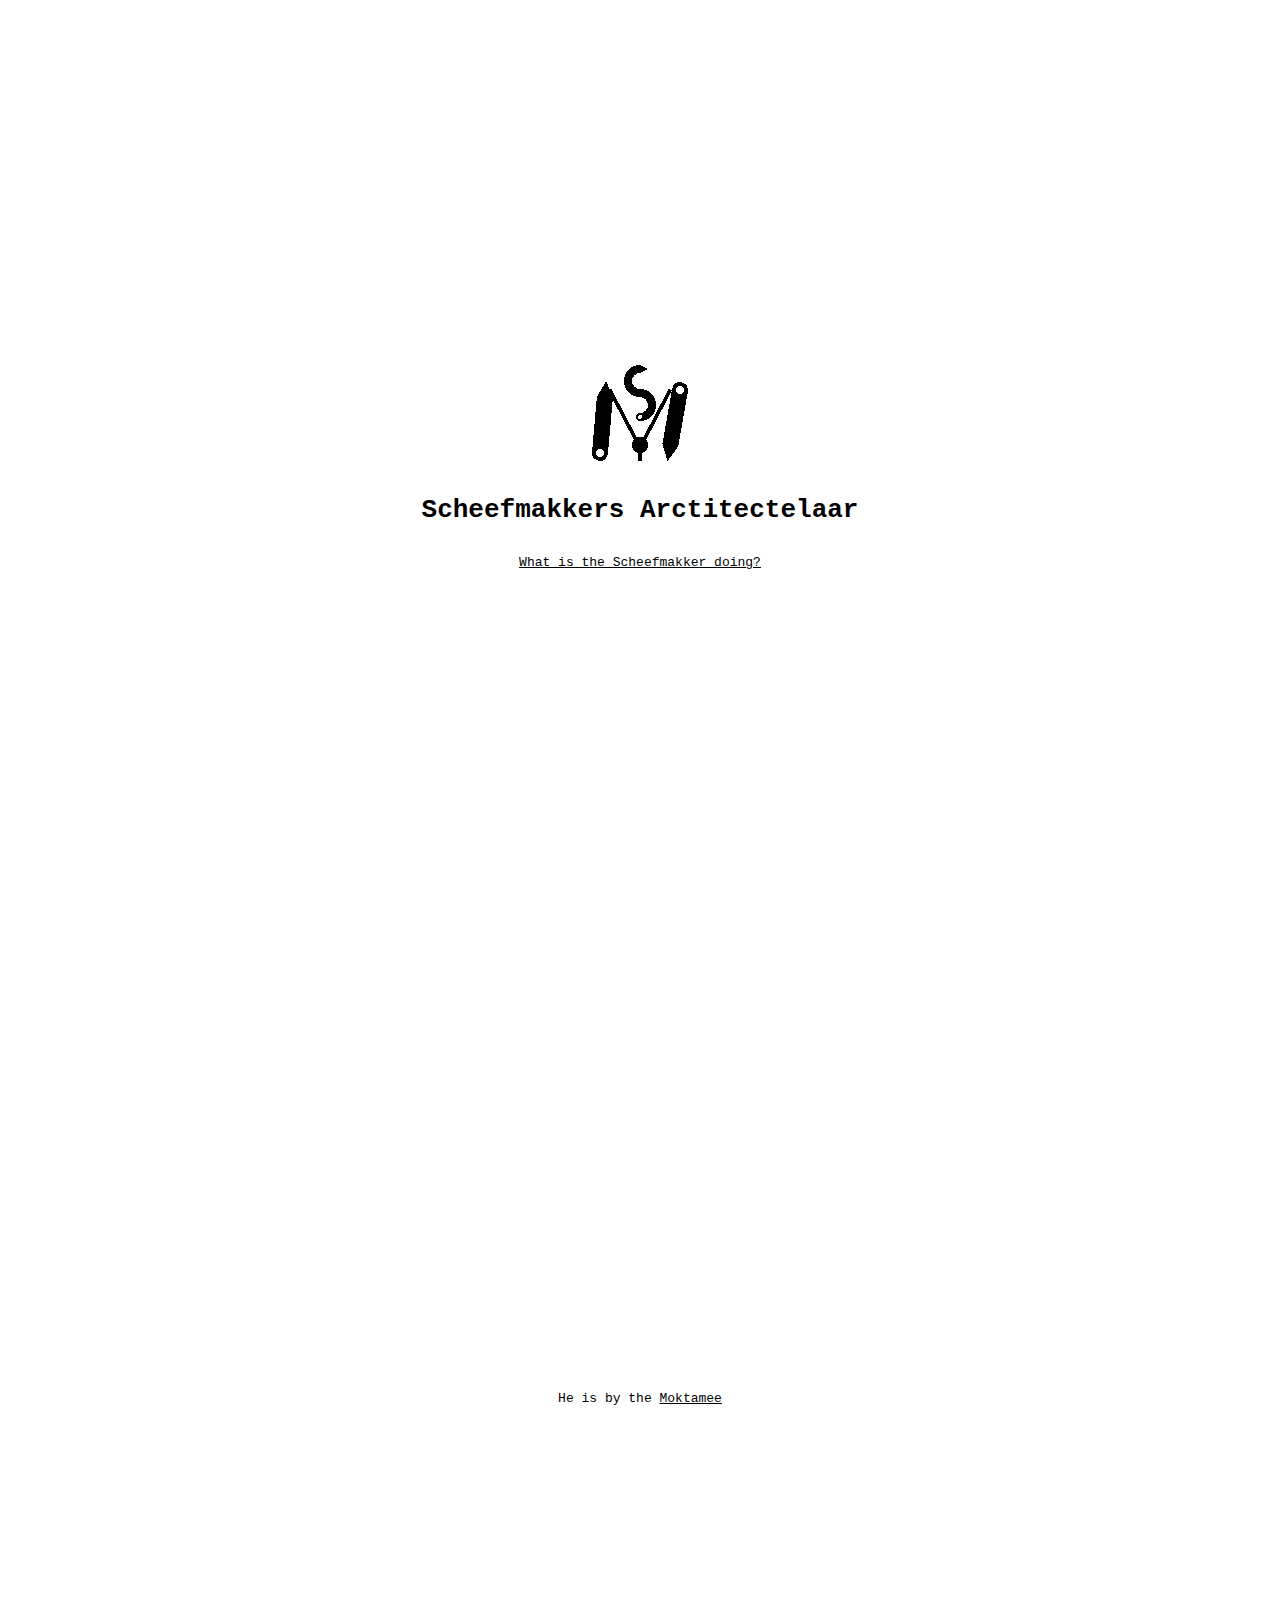
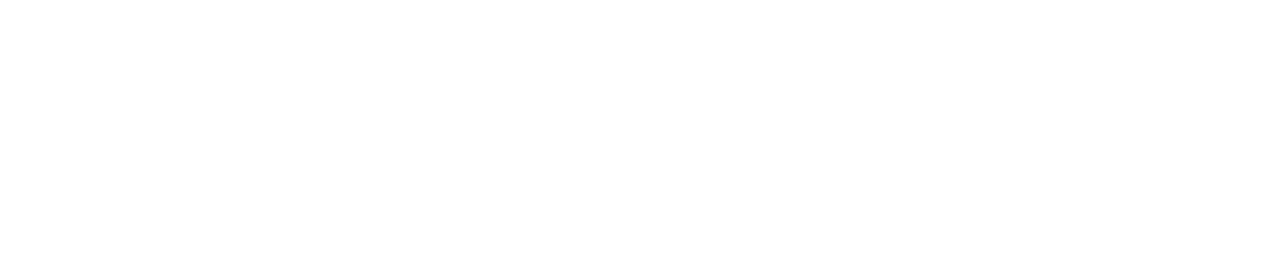
==== index.html @ 0635024b "Initial page with one business cage" ====
<!doctype html>
<html lang="en">
    <head>
        <meta charset="utf-8">
        <title>Scheefmakkers Arctitectelaar</title>
        <meta name="description" content="What is the Scheefmakker doing?">
        <meta name="viewport" content="width=device-width, initial-scale=1">
        <link rel="stylesheet" href="style.css">
    </head>
    <body>
        <center>
            <img src="scheefmakkers_logo.svg" width="128" height="128" alt="SM" title="The Scheefmakkers Logo looks like the letters S and M.&NewLine;&NewLine;The S looks like a snake pencil, crawling between the legs of a pair of compasses. The M looks like a pair of compasses upside down, supported by two tilted pencils." />
            <h1>Scheefmakkers Arctitectelaar</h1>
            <p><a href="#current">What is the Scheefmakker doing?</a></p>
        </center>
        <center id="current">
            <p>He is by the <a href="https://www.moktamee.be/bouw-mee-aan-moktamee">Moktamee</p>
        </center>
        <script src="script.js"></script>
    </body>
</html>
---- style.css ----
body {
    margin: 0;
    padding: 0;
    font-family: monospace;
    background-color: white;
    color: black;
    min-height: 100vh;
}

center {
    height: 100vh;
    padding: 1rem;
    display: flex;
    flex-direction: column;
    justify-content: center;
    align-items: center;
}

a {
    text-decoration: underline;
    color: black;
}

a:hover {
    text-decoration: none;
}
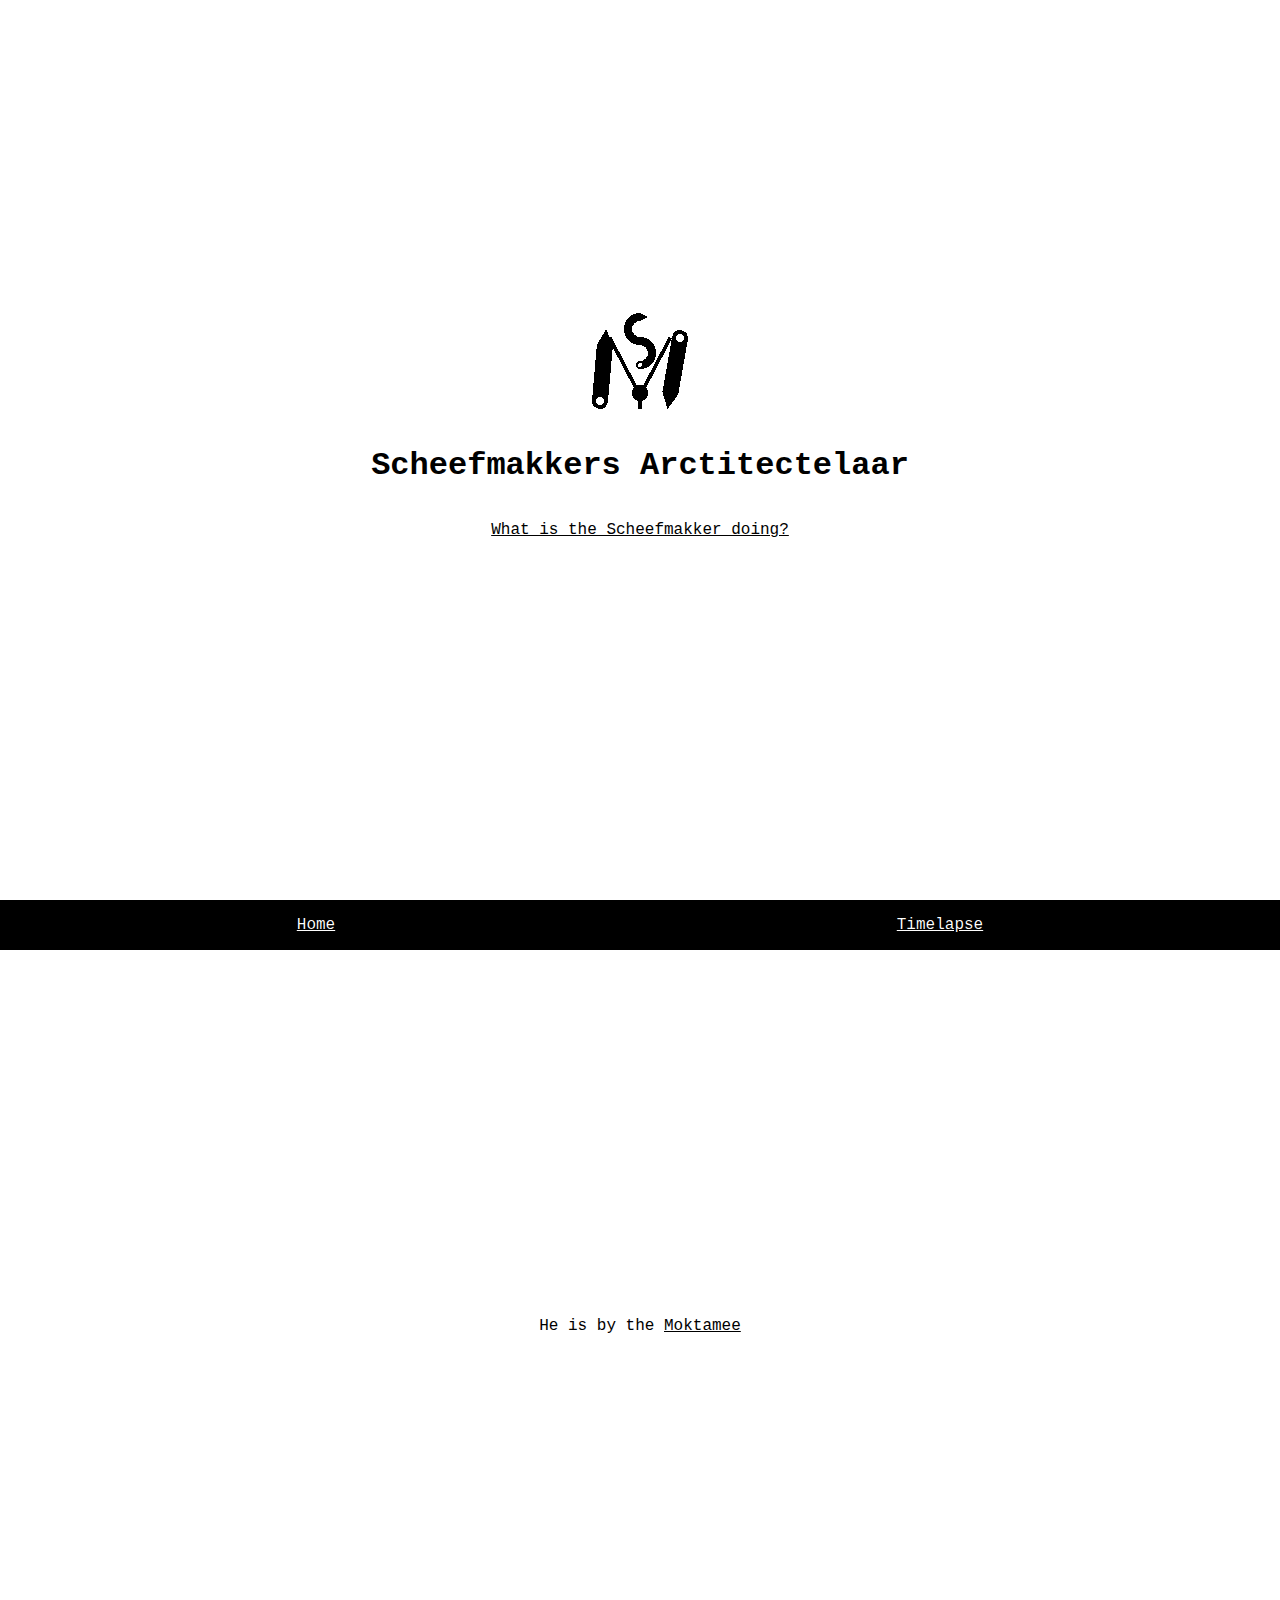
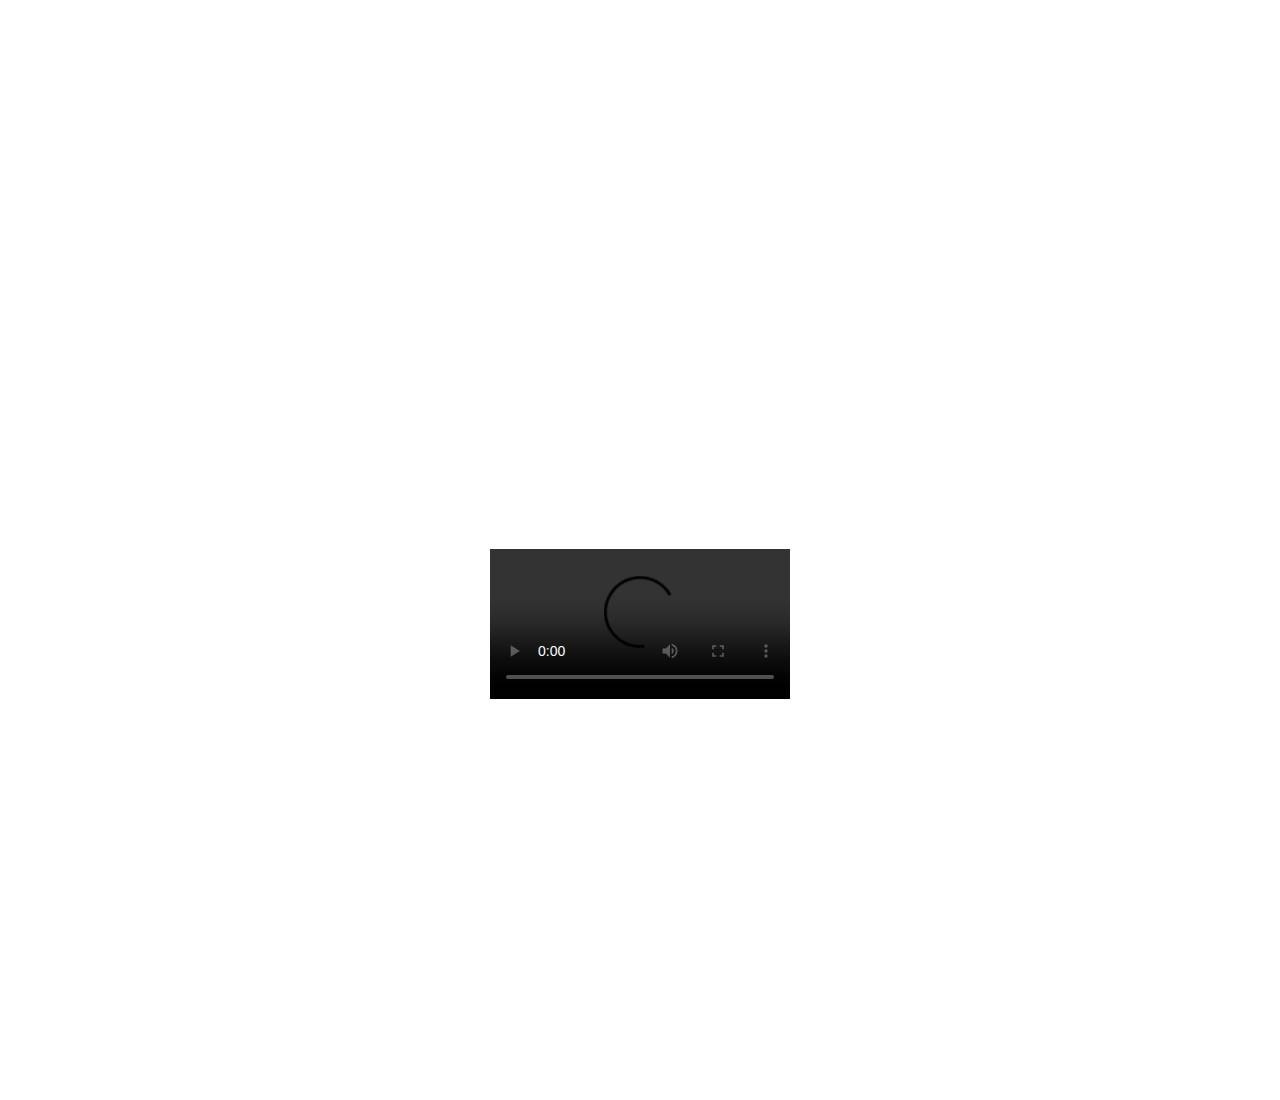
==== commit ded45708: "Add timelapse" ====
--- a/index.html
+++ b/index.html
@@ -8,14 +8,33 @@
         <link rel="stylesheet" href="style.css">
     </head>
     <body>
-        <center>
+        <div class="page" id="home">
             <img src="scheefmakkers_logo.svg" width="128" height="128" alt="SM" title="The Scheefmakkers Logo looks like the letters S and M.&NewLine;&NewLine;The S looks like a snake pencil, crawling between the legs of a pair of compasses. The M looks like a pair of compasses upside down, supported by two tilted pencils." />
             <h1>Scheefmakkers Arctitectelaar</h1>
             <p><a href="#current">What is the Scheefmakker doing?</a></p>
-        </center>
-        <center id="current">
-            <p>He is by the <a href="https://www.moktamee.be/bouw-mee-aan-moktamee">Moktamee</p>
-        </center>
+        </div>
+        <div class="page" id="current">
+            <p>He is by the <a href="https://www.moktamee.be/bouw-mee-aan-moktamee">Moktamee</a></p>
+        </div>
+        <div class="page" id="timelapse">
+            <div class="videoplayer">
+                <video controls class="videoplayer__video">
+                    <source src="timelapse.mp4" type="video/mp4">
+                </video>
+            </div>
+        </div>
+        <footer class="footernavfixed">
+            <nav class="footernavfixed__nav">
+                <ul class="footernavfixed__ul">
+                    <li>
+                        <a href="#home">Home</a>
+                    </li>
+                    <li>
+                        <a href="#timelapse">Timelapse</a>
+                    </li>
+                </ul>
+            </nav>
+        </footer>
         <script src="script.js"></script>
     </body>
 </html>
--- a/style.css
+++ b/style.css
@@ -2,25 +2,59 @@
     margin: 0;
     padding: 0;
     font-family: monospace;
+    font-size: 1rem;
     background-color: white;
     color: black;
     min-height: 100vh;
 }
 
-center {
+a {
+    text-decoration: underline;
+    color: black;
+}
+a:hover {
+    text-decoration: none;
+}
+
+.page {
     height: 100vh;
-    padding: 1rem;
+    box-sizing: border-box;
+    padding: 1rem 1rem 4rem;
     display: flex;
     flex-direction: column;
     justify-content: center;
     align-items: center;
 }
 
-a {
-    text-decoration: underline;
-    color: black;
+.videoplayer {
+    max-height: 100%;
 }
 
-a:hover {
-    text-decoration: none;
+.videoplayer__video {
+    width: 100%;
+    height: auto;
+    max-height: 100%;
 }
+
+.footernavfixed {
+    position: fixed;
+    top: calc(100vh - 3rem);
+    left: 0;
+    width: 100%;
+    background-color: white;
+    z-index: 1000;
+    padding: 1rem;
+    box-sizing: border-box;
+    transition: top 0.3s ease-in-out;
+    mix-blend-mode: difference;
+}
+.footernavfixed--hidden {
+    top: 100vh;
+}
+.footernavfixed__ul {
+    list-style: none;
+    padding: 0;
+    margin: 0;
+    display: flex;
+    justify-content: space-around;
+}
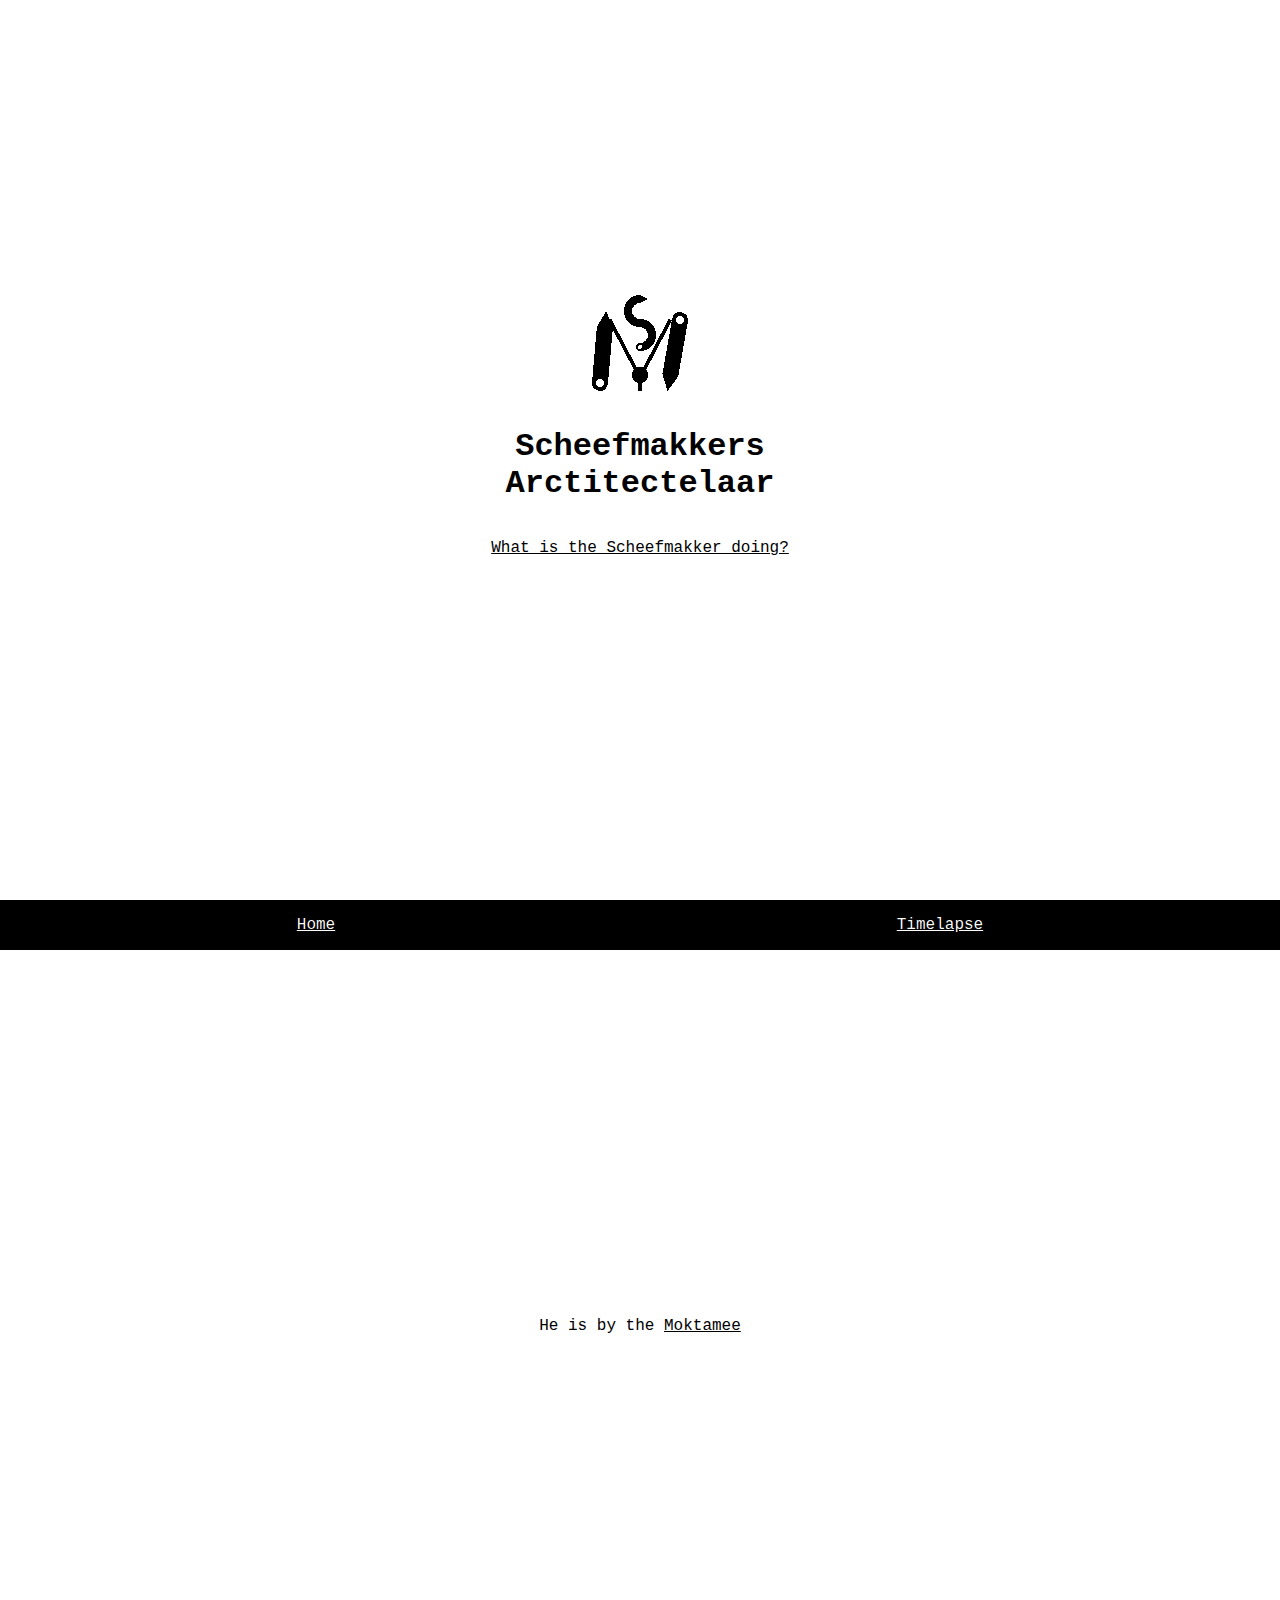
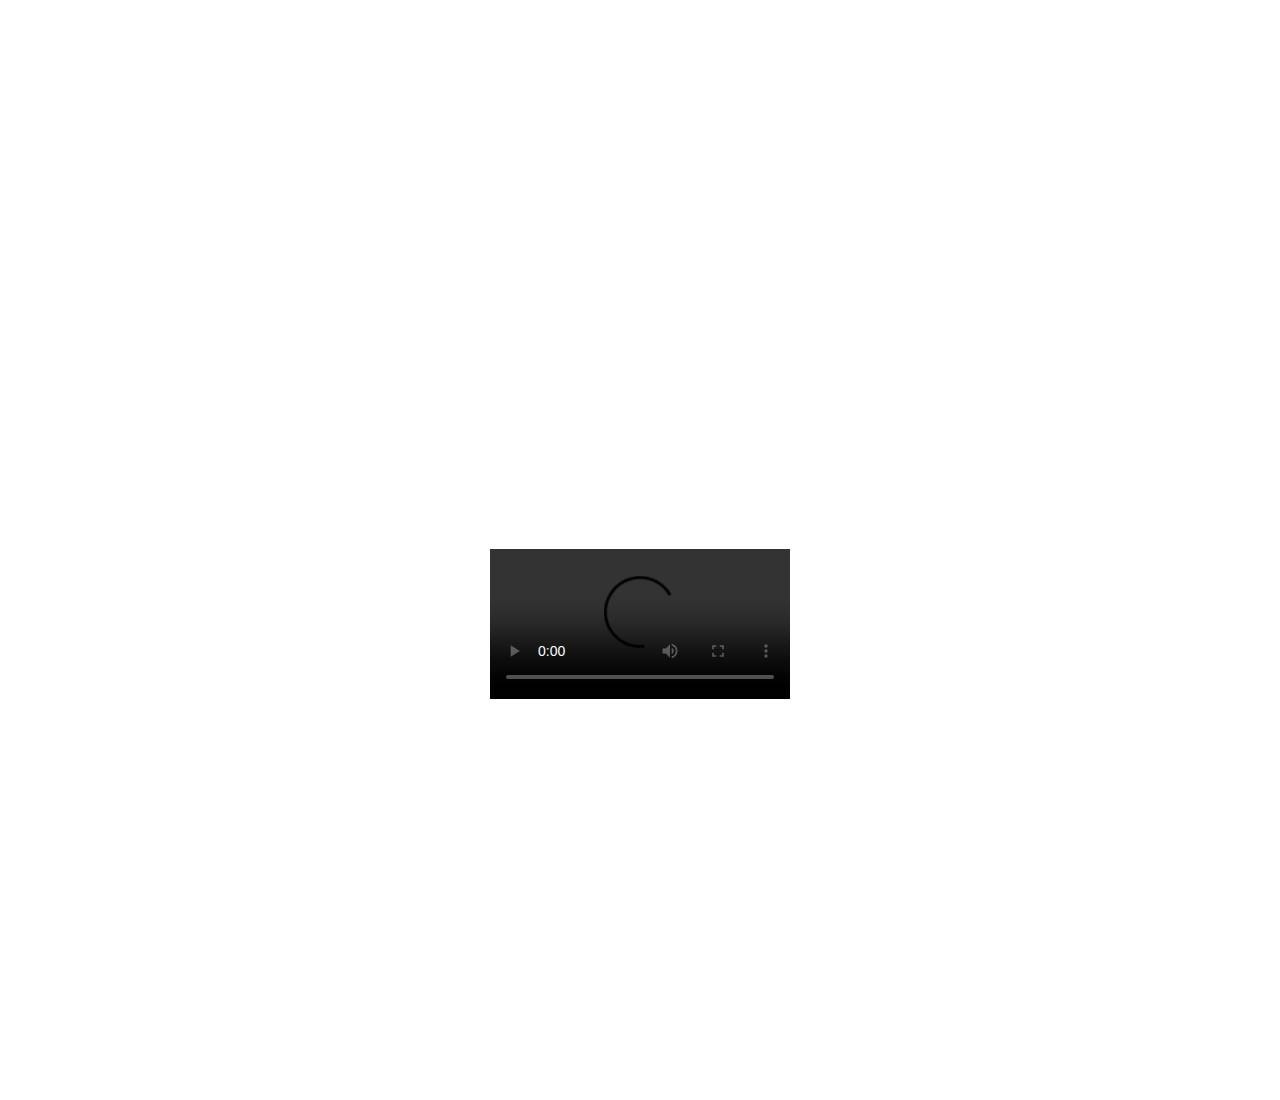
==== commit 2decbd26: "Trigger scroll" ====
--- a/index.html
+++ b/index.html
@@ -10,7 +10,7 @@
     <body>
         <div class="page" id="home">
             <img src="scheefmakkers_logo.svg" width="128" height="128" alt="SM" title="The Scheefmakkers Logo looks like the letters S and M.&NewLine;&NewLine;The S looks like a snake pencil, crawling between the legs of a pair of compasses. The M looks like a pair of compasses upside down, supported by two tilted pencils." />
-            <h1>Scheefmakkers Arctitectelaar</h1>
+            <h1 class="text-center">Scheefmakkers<br />Arctitectelaar</h1>
             <p><a href="#current">What is the Scheefmakker doing?</a></p>
         </div>
         <div class="page" id="current">
--- a/style.css
+++ b/style.css
@@ -14,6 +14,10 @@
 }
 a:hover {
     text-decoration: none;
+}
+
+.text-center {
+    text-align: center;
 }
 
 .page {
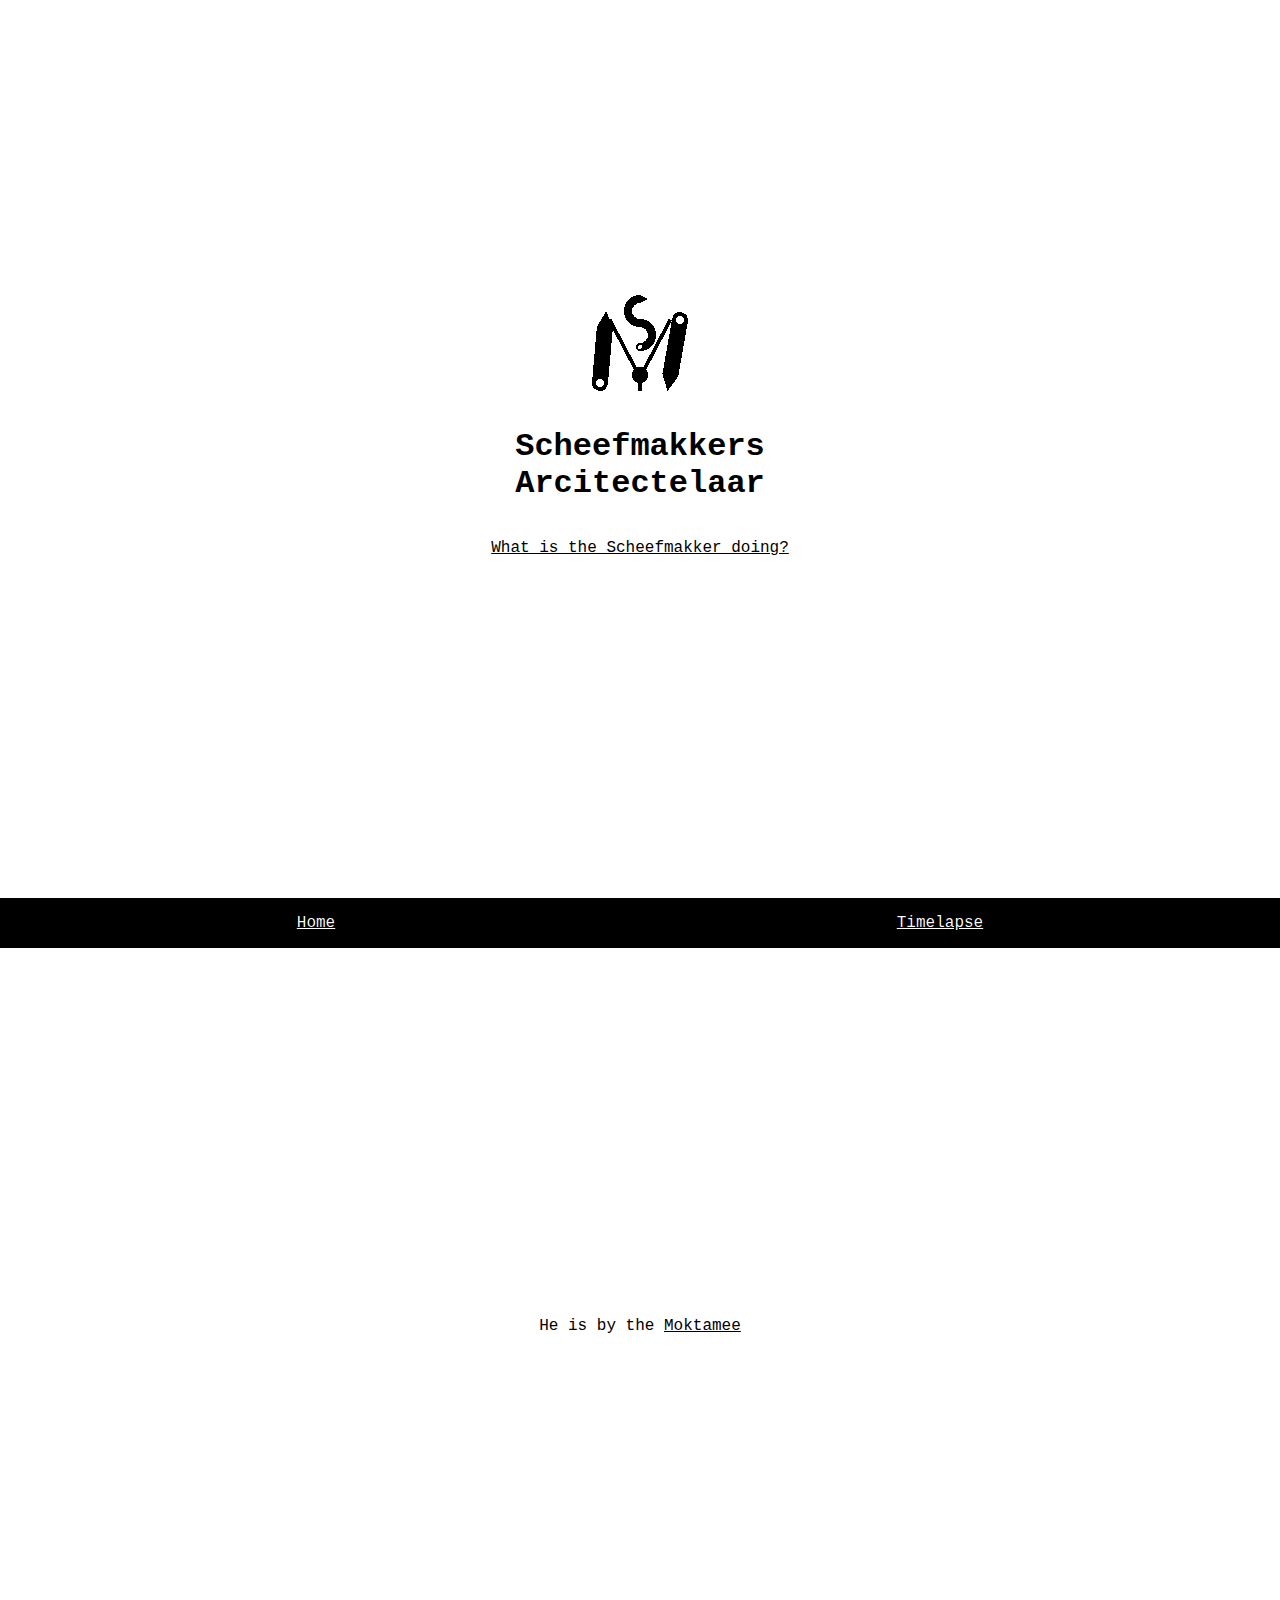
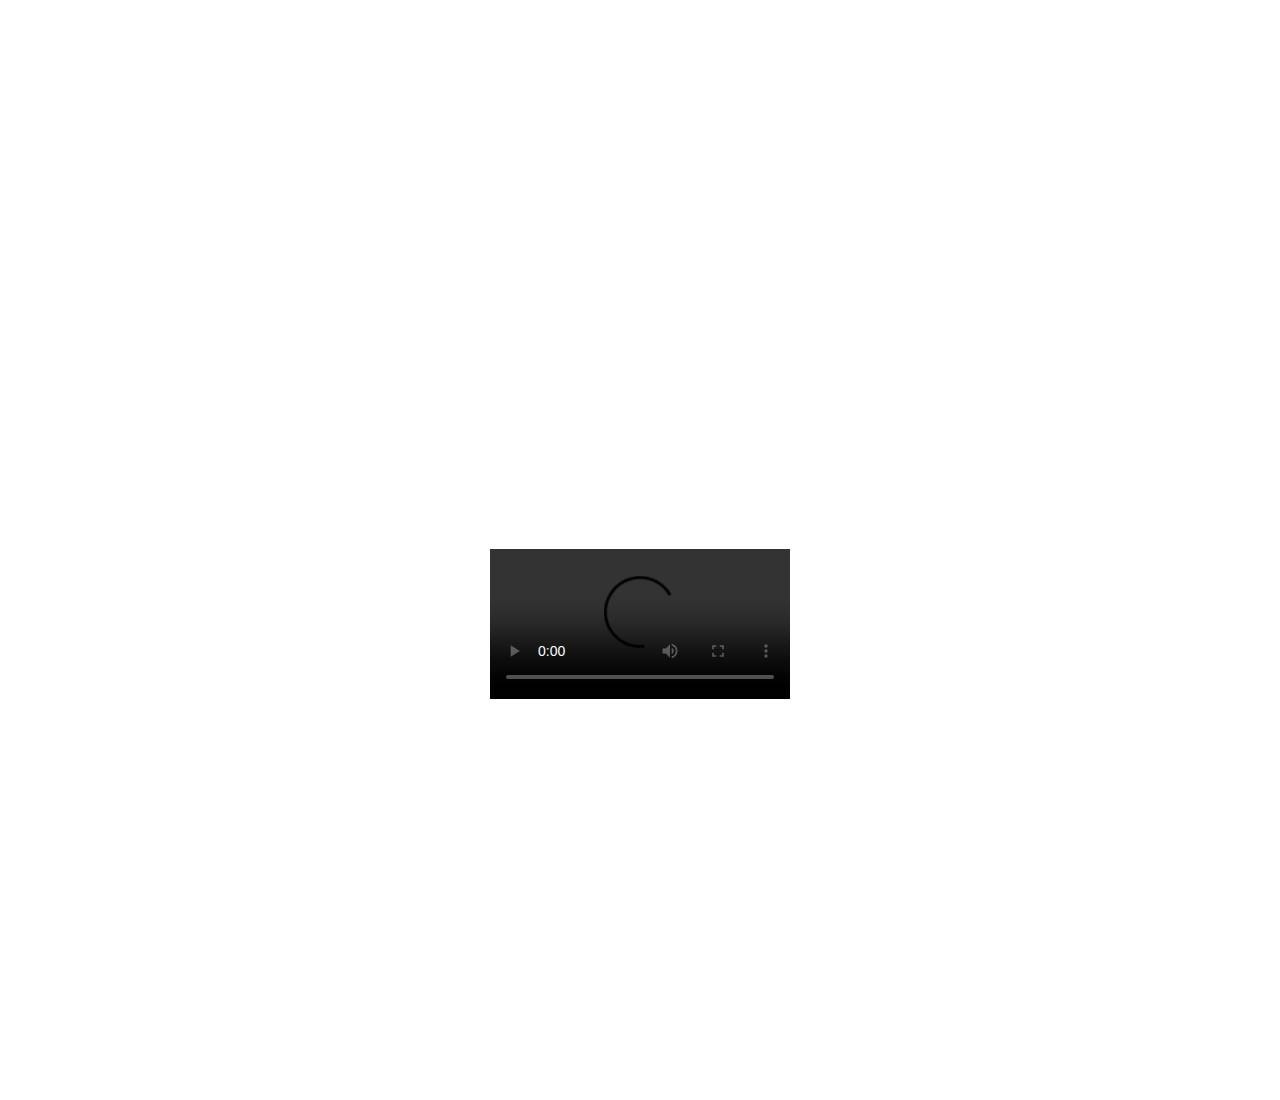
==== commit b6ac28f6: "Small fixes" ====
--- a/index.html
+++ b/index.html
@@ -2,7 +2,7 @@
 <html lang="en">
     <head>
         <meta charset="utf-8">
-        <title>Scheefmakkers Arctitectelaar</title>
+        <title>Scheefmakkers Arcitectelaar</title>
         <meta name="description" content="What is the Scheefmakker doing?">
         <meta name="viewport" content="width=device-width, initial-scale=1">
         <link rel="stylesheet" href="style.css">
@@ -10,7 +10,7 @@
     <body>
         <div class="page" id="home">
             <img src="scheefmakkers_logo.svg" width="128" height="128" alt="SM" title="The Scheefmakkers Logo looks like the letters S and M.&NewLine;&NewLine;The S looks like a snake pencil, crawling between the legs of a pair of compasses. The M looks like a pair of compasses upside down, supported by two tilted pencils." />
-            <h1 class="text-center">Scheefmakkers<br />Arctitectelaar</h1>
+            <h1 class="text-center">Scheefmakkers<br />Arcitectelaar</h1>
             <p><a href="#current">What is the Scheefmakker doing?</a></p>
         </div>
         <div class="page" id="current">
--- a/style.css
+++ b/style.css
@@ -7,7 +7,6 @@
     color: black;
     min-height: 100vh;
 }
-
 a {
     text-decoration: underline;
     color: black;
@@ -33,7 +32,6 @@
 .videoplayer {
     max-height: 100%;
 }
-
 .videoplayer__video {
     width: 100%;
     height: auto;
@@ -42,18 +40,18 @@
 
 .footernavfixed {
     position: fixed;
-    top: calc(100vh - 3rem);
+    bottom: 0;
     left: 0;
     width: 100%;
     background-color: white;
     z-index: 1000;
     padding: 1rem;
     box-sizing: border-box;
-    transition: top 0.3s ease-in-out;
+    transition: bottom 0.3s ease-in-out;
     mix-blend-mode: difference;
 }
 .footernavfixed--hidden {
-    top: 100vh;
+    bottom: -3rem;
 }
 .footernavfixed__ul {
     list-style: none;
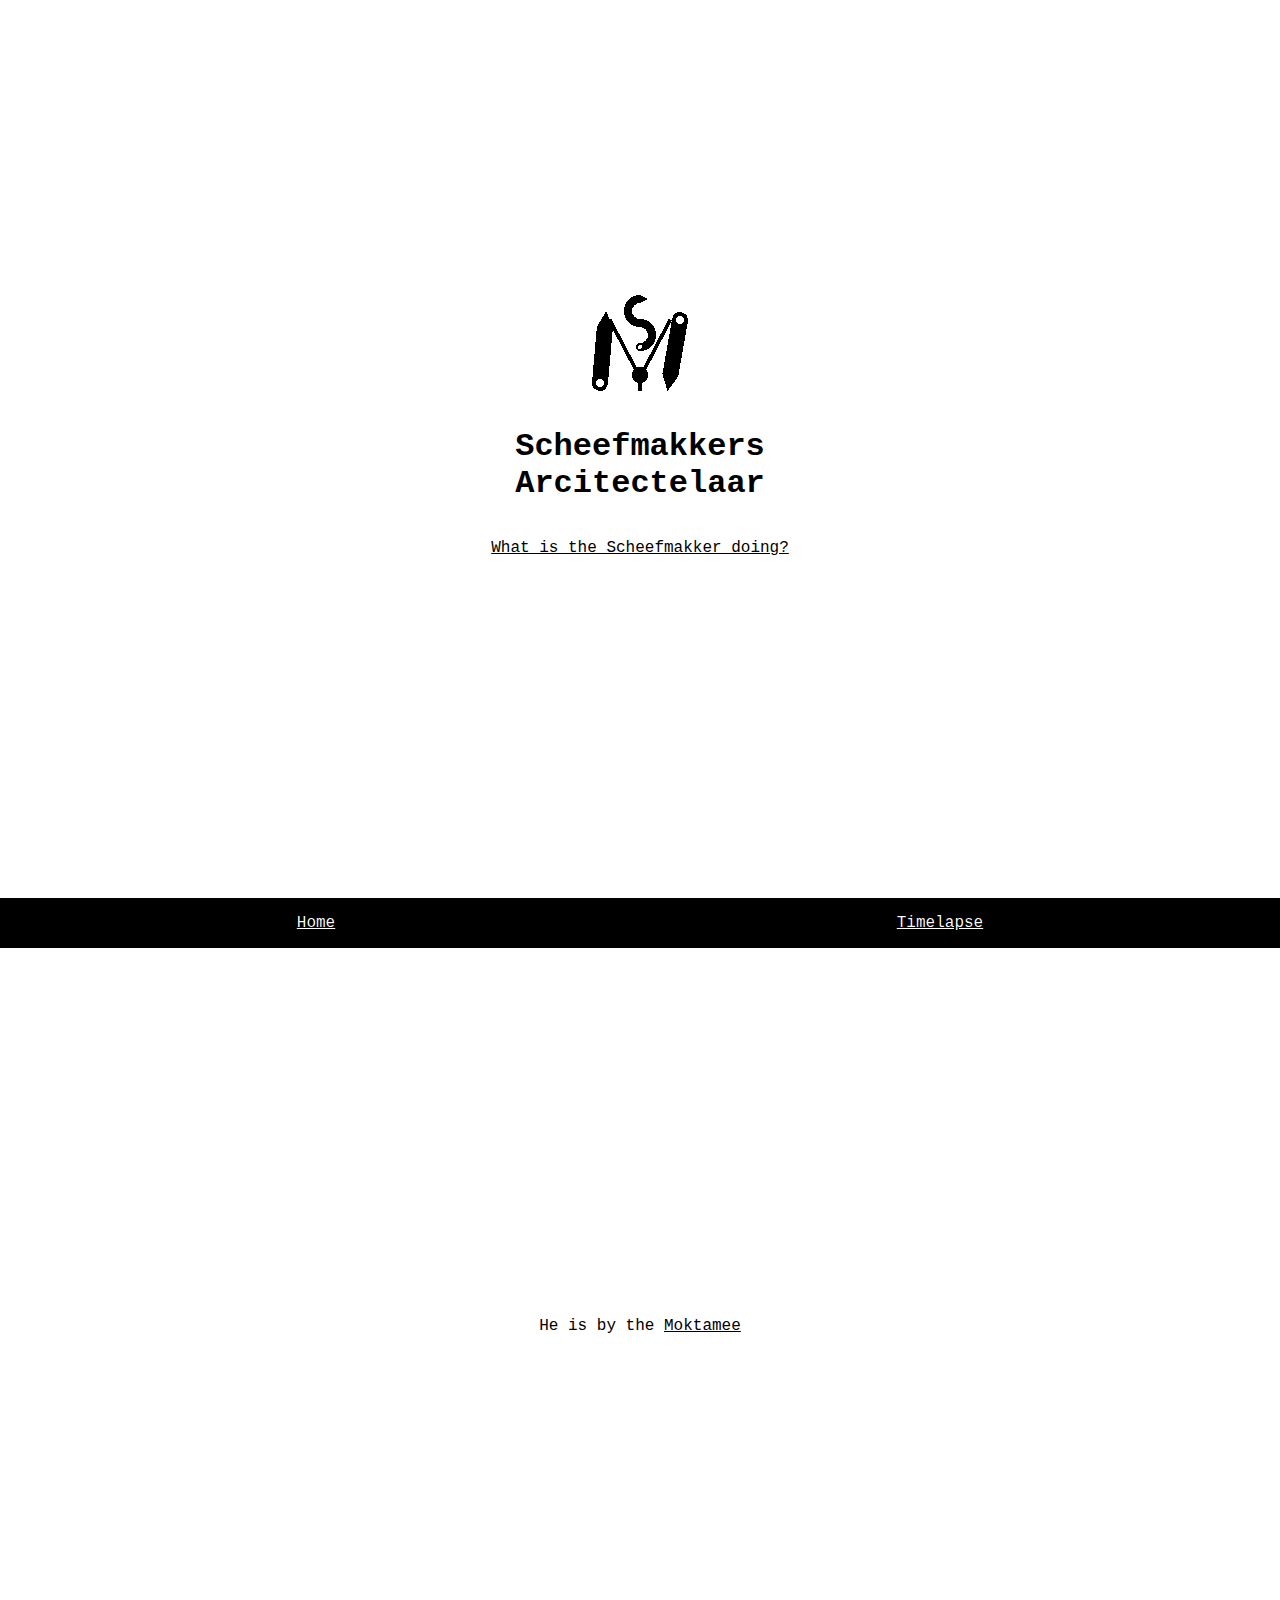
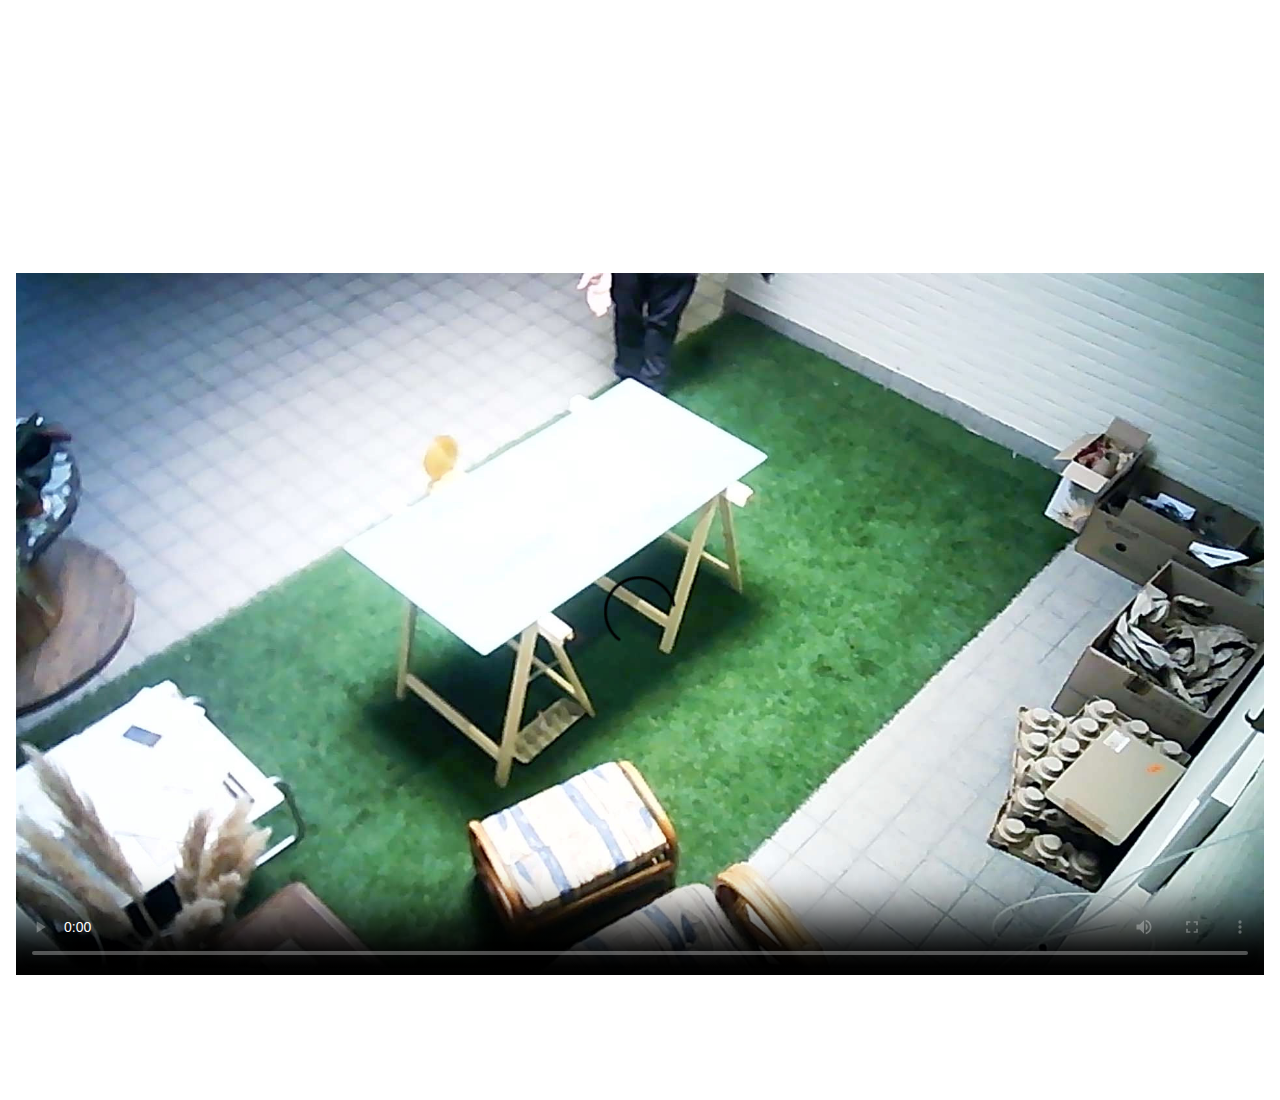
==== commit e919cb6e: "Update tiemlapse" ====
--- a/index.html
+++ b/index.html
@@ -6,6 +6,7 @@
         <meta name="description" content="What is the Scheefmakker doing?">
         <meta name="viewport" content="width=device-width, initial-scale=1">
         <link rel="stylesheet" href="style.css">
+        <link rel="preload" href="timelapse.mp4" as="video" type="video/mp4" />
     </head>
     <body>
         <div class="page" id="home">
@@ -18,7 +19,7 @@
         </div>
         <div class="page" id="timelapse">
             <div class="videoplayer">
-                <video controls class="videoplayer__video">
+                <video controls class="videoplayer__video" poster="timelapse.jpg">
                     <source src="timelapse.mp4" type="video/mp4">
                 </video>
             </div>
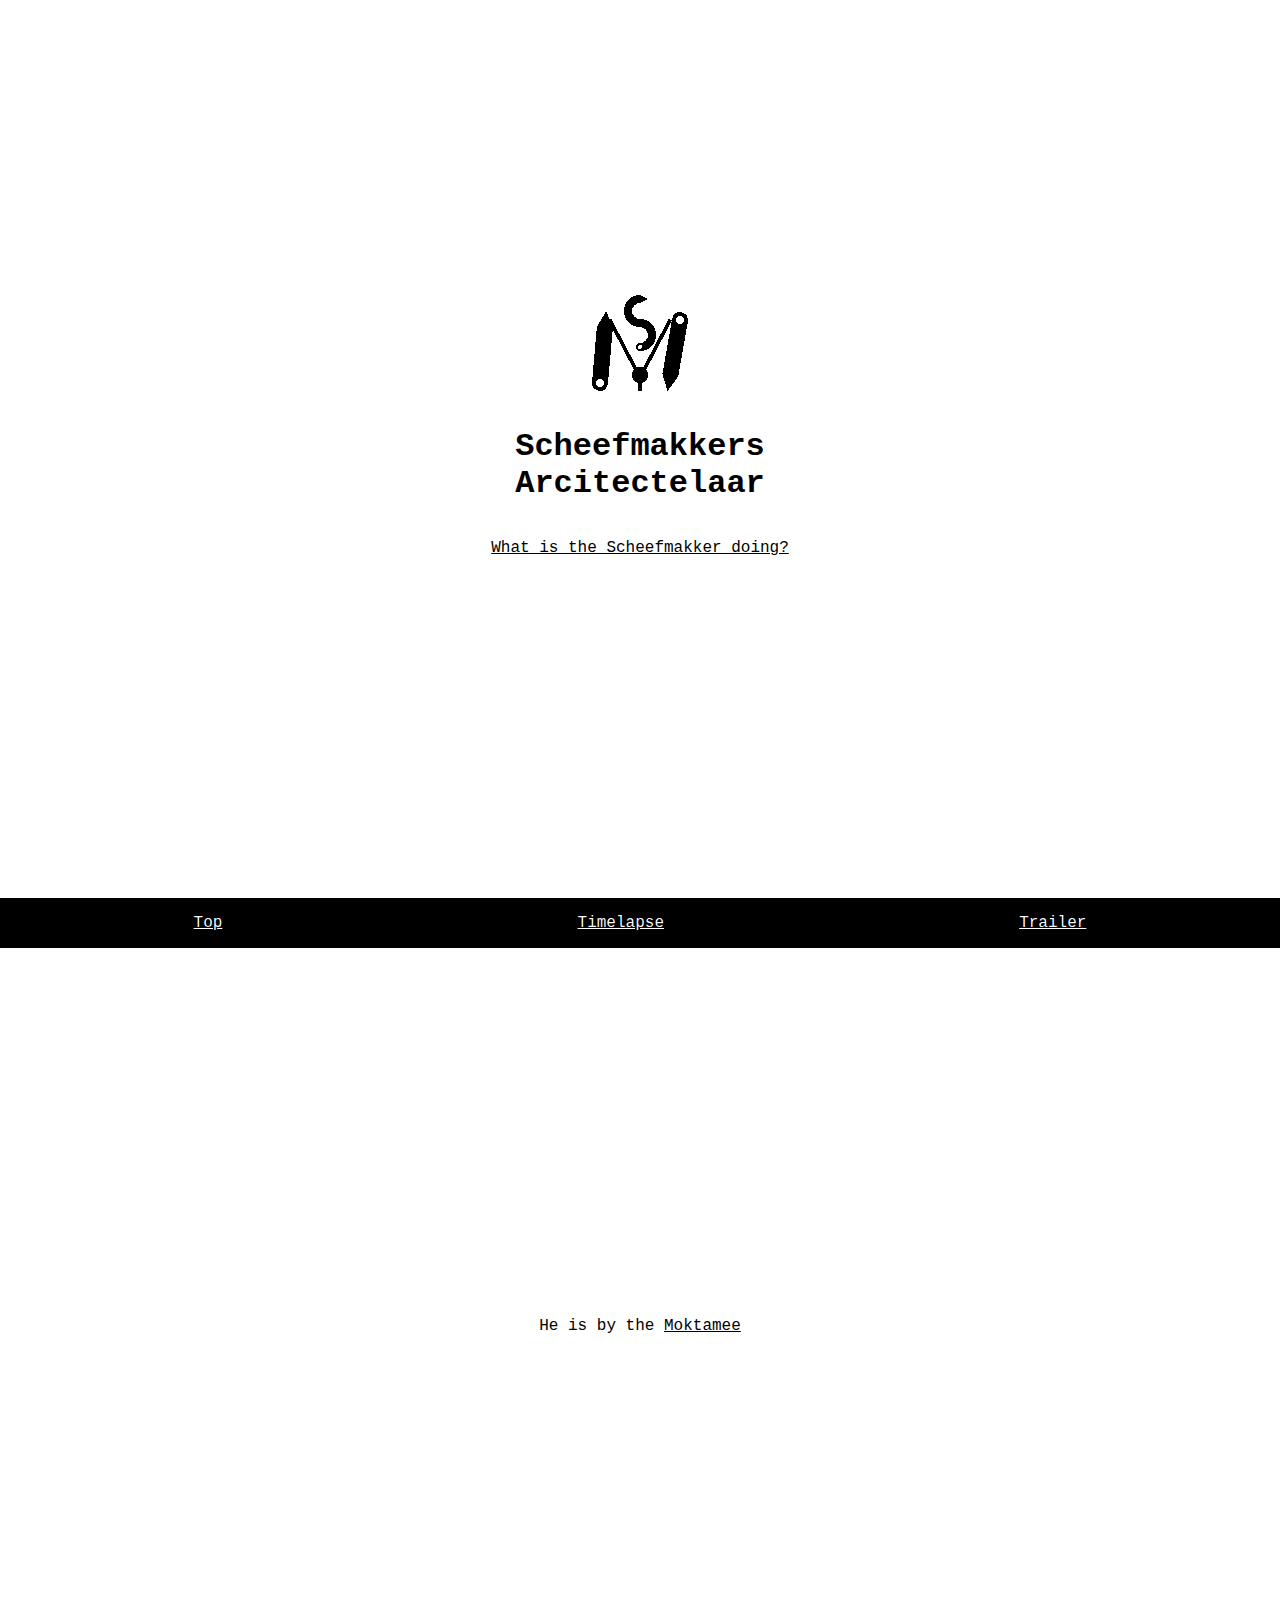
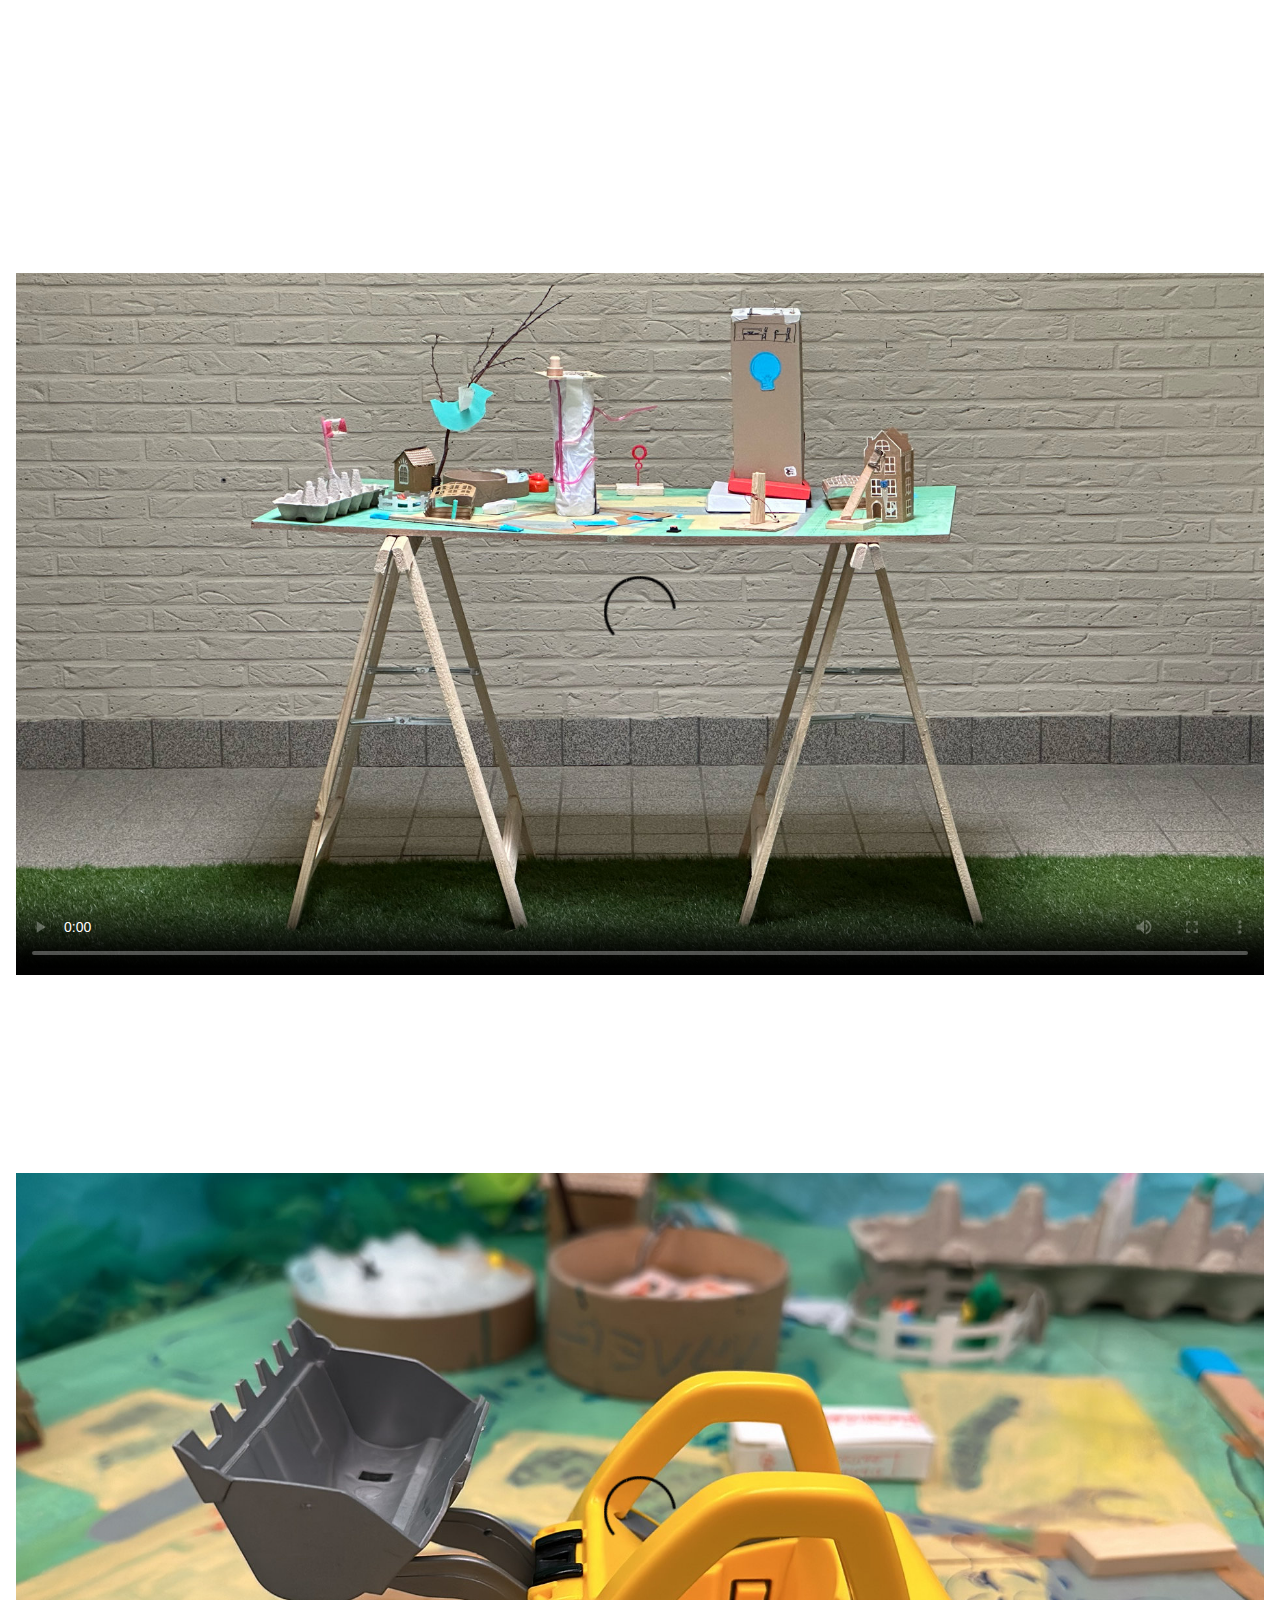
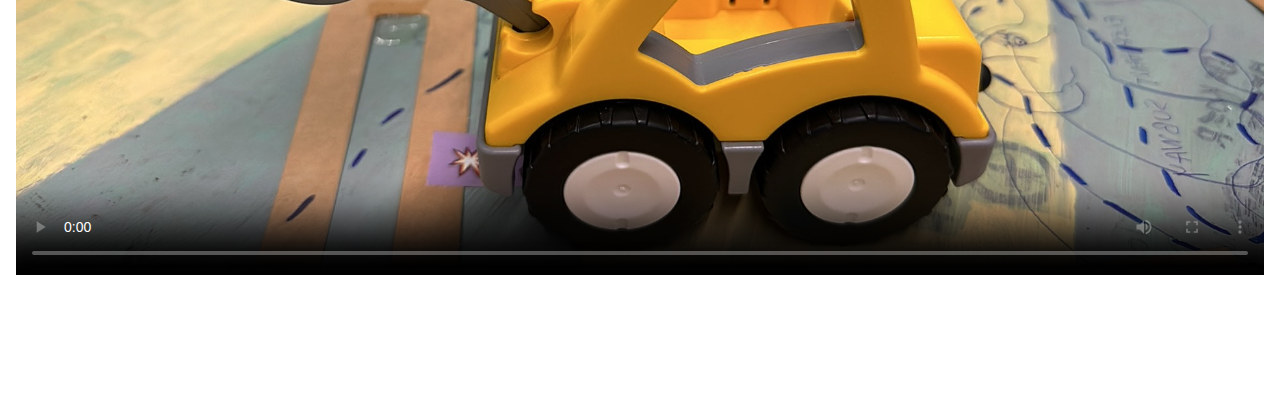
==== commit 0785ce2a: "Add trailer" ====
--- a/index.html
+++ b/index.html
@@ -24,14 +24,24 @@
                 </video>
             </div>
         </div>
+        <div class="page" id="trailer">
+            <div class="videoplayer">
+                <video controls class="videoplayer__video" poster="trailer.jpg">
+                    <source src="trailer.mp4" type="video/mp4">
+                </video>
+            </div>
+        </div>
         <footer class="footernavfixed">
             <nav class="footernavfixed__nav">
                 <ul class="footernavfixed__ul">
                     <li>
-                        <a href="#home">Home</a>
+                        <a href="#home">Top</a>
                     </li>
                     <li>
                         <a href="#timelapse">Timelapse</a>
+                    </li>
+                    <li>
+                        <a href="#trailer">Trailer</a>
                     </li>
                 </ul>
             </nav>
--- a/style.css
+++ b/style.css
@@ -17,6 +17,15 @@
 
 .text-center {
     text-align: center;
+}
+
+.moan {
+    color: #696969;
+}
+
+.turned-on {
+    background-color: black;
+    color: white;
 }
 
 .page {
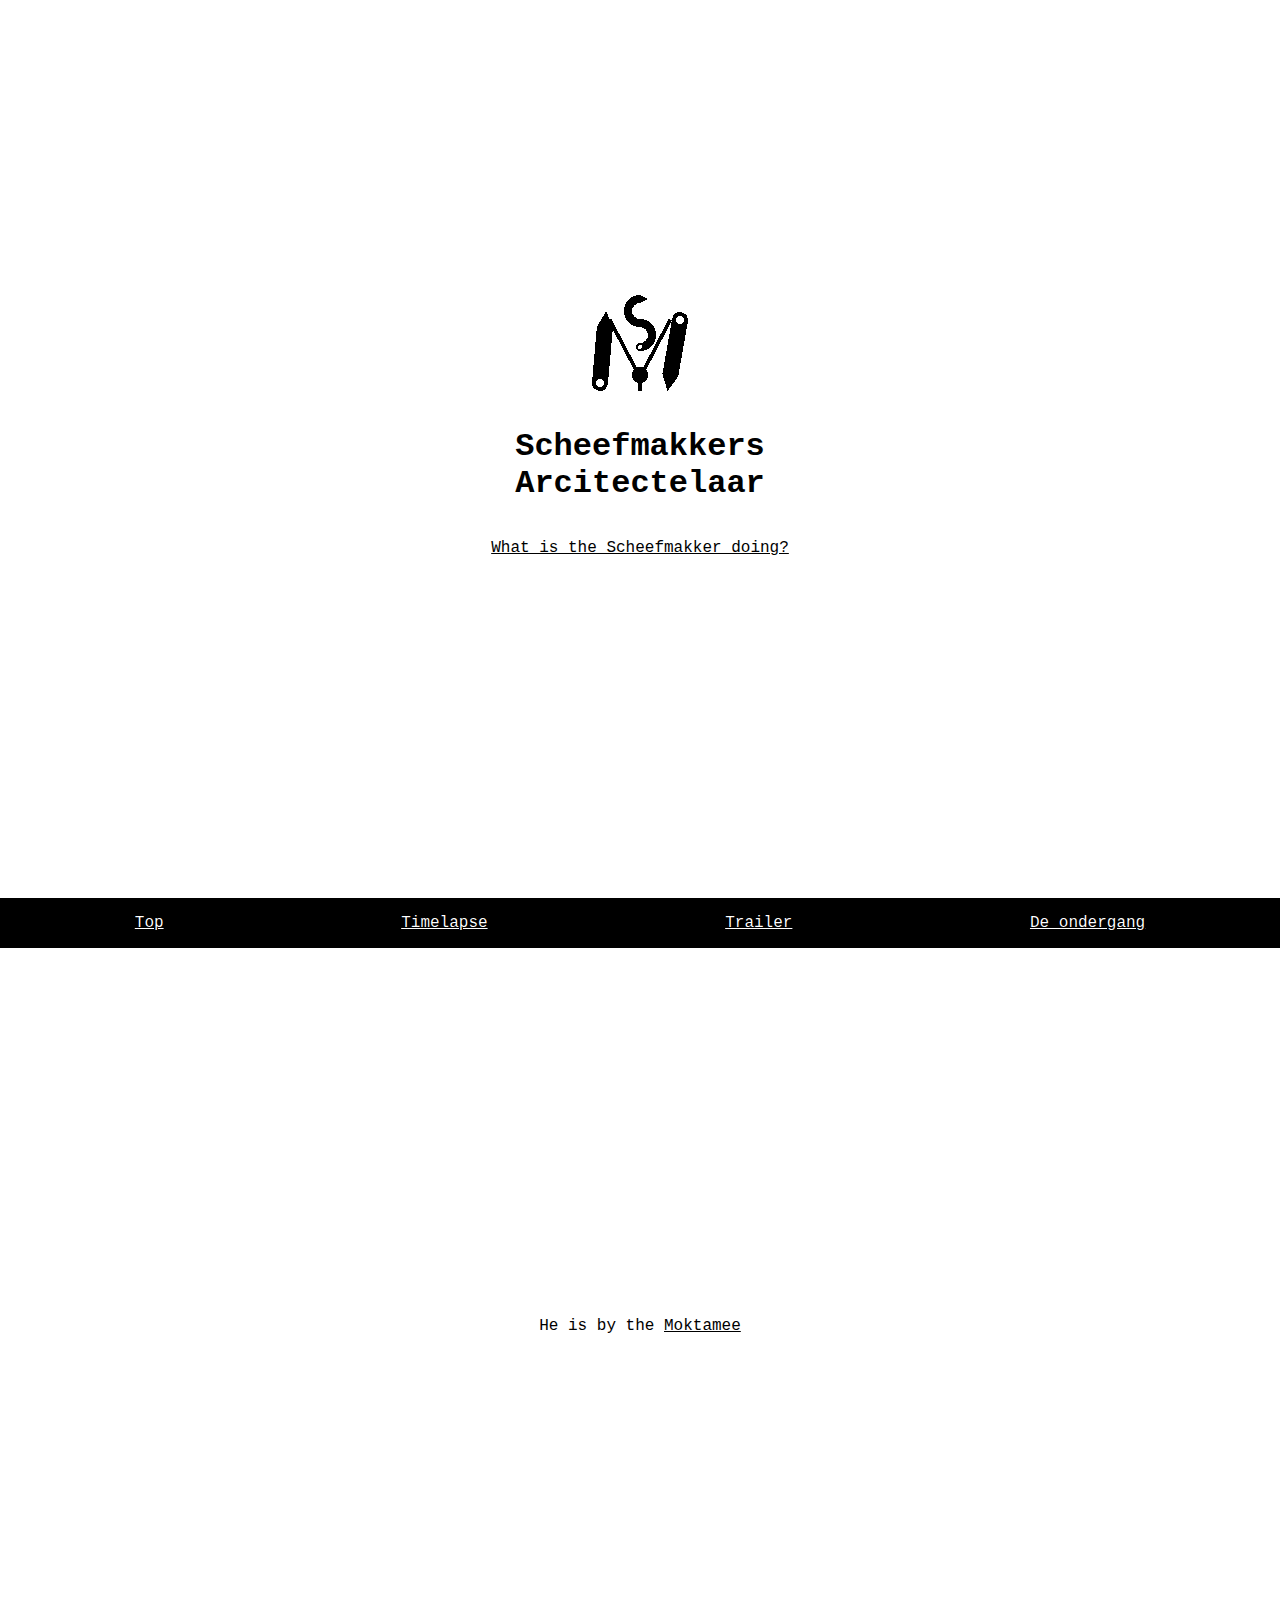
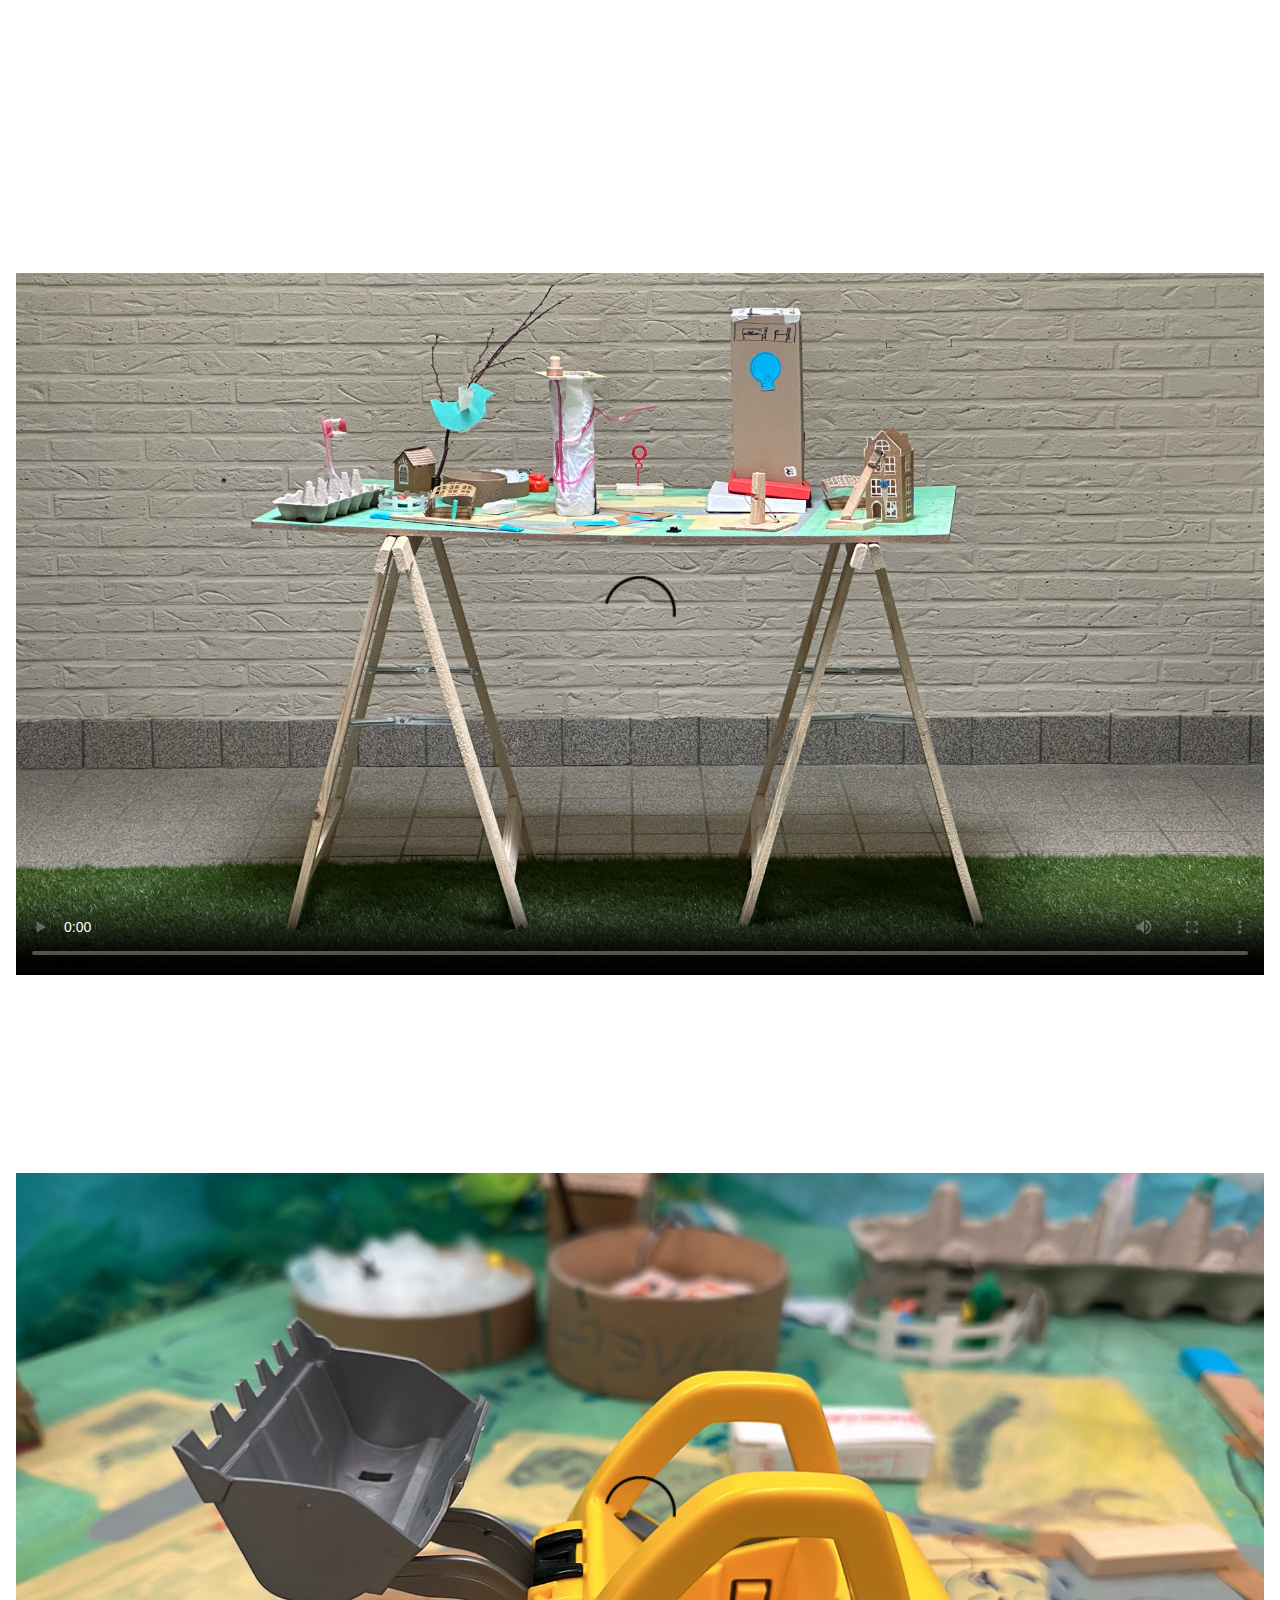
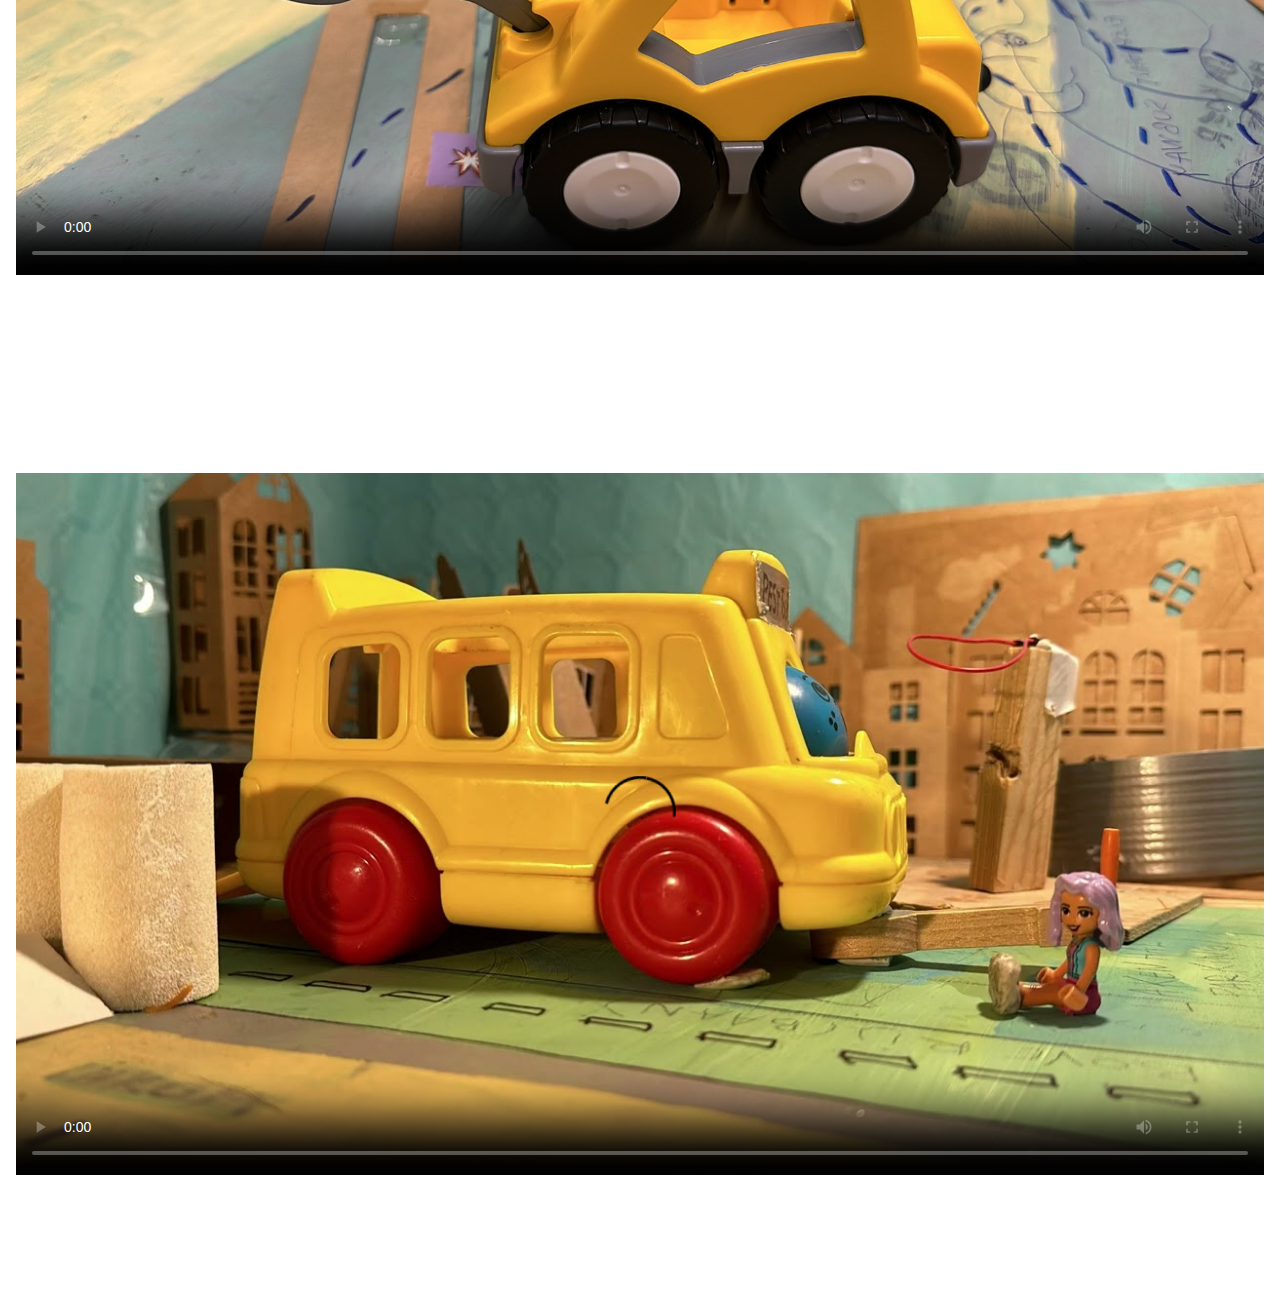
==== commit a22c5fbf: "Add the final movie" ====
--- a/index.html
+++ b/index.html
@@ -31,6 +31,13 @@
                 </video>
             </div>
         </div>
+        <div class="page" id="ondergang">
+            <div class="videoplayer">
+                <video controls class="videoplayer__video" poster="de_ondergang_van_moktamee.jpg">
+                    <source src="de_ondergang_van_moktamee.mp4" type="video/mp4">
+                </video>
+            </div>
+        </div>
         <footer class="footernavfixed">
             <nav class="footernavfixed__nav">
                 <ul class="footernavfixed__ul">
@@ -43,6 +50,9 @@
                     <li>
                         <a href="#trailer">Trailer</a>
                     </li>
+                    <li>
+                        <a href="#ondergang">De ondergang</a>
+                    </li>
                 </ul>
             </nav>
         </footer>
